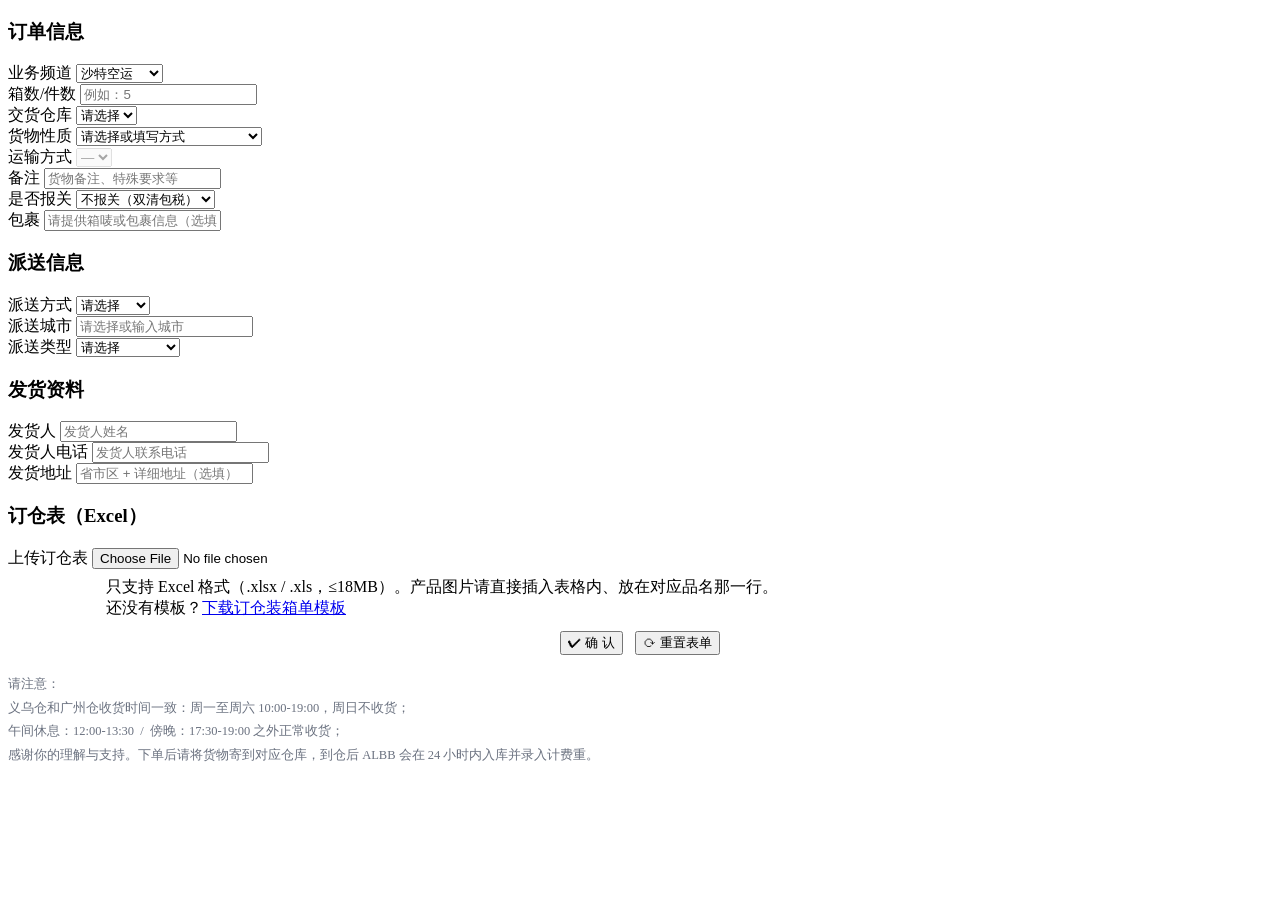
==== order/index.html @ 52ce6677 "Add files via upload" ====
<!DOCTYPE html>
<html lang="zh-CN">
<head>
  <meta charset="UTF-8" />
  <meta name="viewport" content="width=device-width, initial-scale=1.0" />
  <title>新建订单 · ALBB 客户下单系统</title>
  <link rel="stylesheet" href="css/style.css" />
</head>
<body>
  <div class="layout">
    <aside class="sidebar" id="sidebar"></aside>
    <div class="main">
      <div class="topbar" id="topbar"></div>
      <div class="content">
        <div class="card">
          <h3>订单信息</h3>
          <div class="form-grid">
            <div class="field">
              <label class="req">业务频道</label>
              <select id="channel">
                <option value="saudi-air">沙特空运</option>
                <option value="saudi-sea">沙特海运</option>
                <option value="uae-air">阿联酋空运</option>
                <option value="uae-sea">阿联酋海运</option>
              </select>
            </div>
            <div class="field">
              <label>箱数/件数</label>
              <input id="pieces" type="number" min="1" placeholder="例如：5" />
            </div>
            <div class="field">
              <label class="req">交货仓库</label>
              <select id="warehouse">
                <option value="">请选择</option>
                <option>义乌仓</option>
                <option>广州仓</option>
                <option>深圳仓</option>
              </select>
            </div>
            <div class="field">
              <label class="req">货物性质</label>
              <select id="goodsType">
                <option value="">请选择或填写方式</option>
                <option>普货</option>
                <option>普货带电</option>
                <option>敏感货（含牌/含磁/膏体等）</option>
                <option>大货/柜货</option>
              </select>
            </div>
            <div class="field">
              <label class="req">运输方式</label>
              <select id="transportMode" disabled>
                <option value="">—</option>
              </select>
            </div>
            <div class="field">
              <label>备注</label>
              <input id="remark" placeholder="货物备注、特殊要求等" />
            </div>
            <div class="field">
              <label class="req">是否报关</label>
              <select id="customs">
                <option value="否">不报关（双清包税）</option>
                <option value="是">需要报关退税</option>
              </select>
            </div>
            <div class="field">
              <label>包裹</label>
              <input id="parcelNote" placeholder="请提供箱唛或包裹信息（选填）" />
            </div>
          </div>
        </div>

        <div class="card">
          <h3>派送信息</h3>
          <div class="form-grid">
            <div class="field">
              <label class="req">派送方式</label>
              <select id="deliveryMode">
                <option value="">请选择</option>
                <option>快递派送</option>
                <option>卡车派送</option>
                <option>沙特自提</option>
              </select>
            </div>
            <div class="field">
              <label class="req">派送城市</label>
              <input id="deliveryCity" list="cityList" placeholder="请选择或输入城市" />
              <datalist id="cityList">
                <option>利雅得</option><option>吉达</option><option>达曼</option>
                <option>迪拜</option><option>阿布扎比</option><option>沙迦</option>
              </datalist>
            </div>
            <div class="field">
              <label>派送类型</label>
              <select id="deliveryType">
                <option value="">请选择</option>
                <option>派送到门</option>
                <option>派送到仓</option>
                <option>机场/港口自提</option>
              </select>
            </div>
          </div>
        </div>

        <div class="card">
          <h3>发货资料</h3>
          <div class="form-grid">
            <div class="field">
              <label class="req">发货人</label>
              <input id="senderName" placeholder="发货人姓名" />
            </div>
            <div class="field">
              <label class="req">发货人电话</label>
              <input id="senderPhone" placeholder="发货人联系电话" />
            </div>
            <div class="field" style="grid-column: 1 / -1">
              <label>发货地址</label>
              <input id="senderAddress" placeholder="省市区 + 详细地址（选填）" />
            </div>
          </div>
        </div>

        <div class="card">
          <h3>订仓表（Excel）</h3>
          <div class="field">
            <label>上传订仓表</label>
            <input type="file" id="packingFile" accept=".xlsx,.xls" />
          </div>
          <div class="hint" style="margin: 8px 0 12px 98px">
            只支持 Excel 格式（.xlsx / .xls，≤18MB）。产品图片请直接插入表格内、放在对应品名那一行。<br />
            还没有模板？<a href="订仓装箱单模板.xlsx" download>下载订仓装箱单模板</a>
          </div>
          <div id="fileList" style="margin-left: 98px; font-size: 12.5px; color: #6b7280; line-height: 1.9"></div>
        </div>

        <div class="card">
          <div style="display: flex; gap: 12px; justify-content: center">
            <button class="btn orange" id="btnSubmit">✔ 确 认</button>
            <button class="btn ghost" id="btnReset">⟳ 重置表单</button>
          </div>
          <p style="margin-top: 18px; font-size: 12.5px; color: #6b7280; line-height: 1.9">
            请注意：<br />
            义乌仓和广州仓收货时间一致：周一至周六 10:00-19:00，周日不收货；<br />
            午间休息：12:00-13:30 &nbsp;/&nbsp; 傍晚：17:30-19:00 之外正常收货；<br />
            感谢你的理解与支持。下单后请将货物寄到对应仓库，到仓后 ALBB 会在 24 小时内入库并录入计费重。
          </p>
        </div>
      </div>
    </div>
  </div>

  <script src="js/config.js"></script>
  <script src="js/common.js"></script>
  <script>
    const user = requireLogin();
    renderShell("new", "新建订单");

    // 频道联动运输方式
    const channelSel = document.getElementById("channel");
    const modeSel = document.getElementById("transportMode");
    function syncMode() {
      const v = channelSel.value;
      modeSel.innerHTML = `<option selected>${v.endsWith("-air") ? "空运" : "海运"}</option>`;
    }
    channelSel.addEventListener("change", syncMode);

    // URL 预选频道：index.html?channel=saudi-sea
    const q = new URLSearchParams(location.search).get("channel");
    if (q && CHANNELS.some((c) => c.key === q)) channelSel.value = q;
    syncMode();

    // 附件选择后即时预览（含压缩预估）
    const packingInput = document.getElementById("packingFile");
    packingInput.addEventListener("change", () => {
      const files = Array.from(packingInput.files || []);
      document.getElementById("fileList").innerHTML = files.length
        ? files
            .map(
              (f) =>
                `· ${esc(f.name)} <span style="color:${isImageFile(f) ? "#16a34a" : "#6b7280"}">${fmtSize(f.size)}${
                  isImageFile(f) ? "（提交时自动压缩）" : ""
                }</span>`
            )
            .join("<br />")
        : "";
    });

    document.getElementById("btnReset").addEventListener("click", () => location.reload());

    document.getElementById("btnSubmit").addEventListener("click", async () => {
      const need = [
        ["warehouse", "请选择交货仓库"],
        ["goodsType", "请选择货物性质"],
        ["deliveryMode", "请选择派送方式"],
        ["deliveryCity", "请填写派送城市"],
        ["senderName", "请填写发货人"],
        ["senderPhone", "请填写发货人电话"],
      ];
      for (const [id, msg] of need) {
        if (!document.getElementById(id).value.trim()) {
          toast(msg, "err");
          document.getElementById(id).focus();
          return;
        }
      }
      if (!Number(document.getElementById("pieces").value)) {
        toast("请填写箱数/件数", "err");
        return;
      }
      const btn = document.getElementById("btnSubmit");
      btn.disabled = true;
      btn.textContent = "提交中…";
      try {
        let attachments = [];
        const files = packingInput.files;
        if (files && files.length) {
          attachments = await uploadFiles(files, (msg) => {
            btn.textContent = msg;
          });
        }
        const data = await api("/api/orders", {
          method: "POST",
          body: {
            channel: channelSel.value,
            warehouse: document.getElementById("warehouse").value,
            customs: document.getElementById("customs").value,
            pieces: Number(document.getElementById("pieces").value),
            goodsType: document.getElementById("goodsType").value,
            parcelNote: document.getElementById("parcelNote").value,
            remark: document.getElementById("remark").value,
            deliveryMode: document.getElementById("deliveryMode").value,
            deliveryCity: document.getElementById("deliveryCity").value,
            deliveryType: document.getElementById("deliveryType").value,
            senderName: document.getElementById("senderName").value,
            senderPhone: document.getElementById("senderPhone").value,
            senderAddress: document.getElementById("senderAddress").value,
            attachments,
          },
        });
        toast(`下单成功！订单号 ${data.order.orderNo} · 唛头 ${data.order.markingNo}`, "ok");
        // 下单成功即可打印外箱唛头（10×10cm，每箱一张）
        if (confirm(
          `下单成功！\n订单号：${data.order.orderNo}\n唛头：${data.order.markingNo}\n箱数：${data.order.pieces} 件\n\n是否立即打印外箱唛头 LABEL（10×10cm，共 ${data.order.pieces} 张）？`
        )) {
          printLabels(data.order);
        }
        setTimeout(() => {
          location.href = "list.html?channel=" + data.order.channel + "&highlight=" + data.order.id;
        }, 1500);
      } catch (e) {
        toast(e.message, "err");
        btn.disabled = false;
        btn.textContent = "✔ 确 认";
      }
    });
  </script>
</body>
</html>
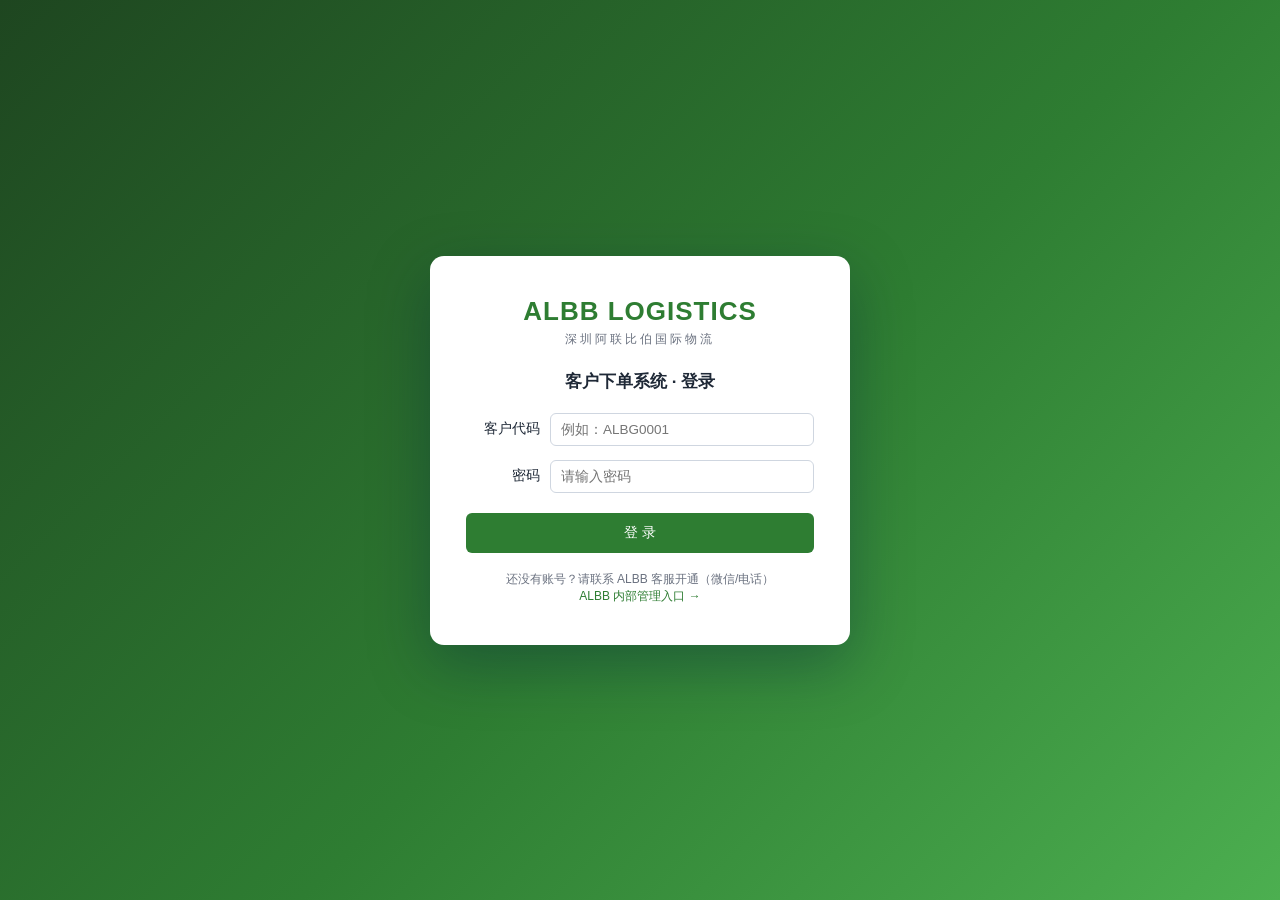
==== commit a7f2da02: "Add files via upload" ====
--- a/order/index.html
+++ b/order/index.html
@@ -16,7 +16,7 @@
           <h3>订单信息</h3>
           <div class="form-grid">
             <div class="field">
-              <label class="req">业务频道</label>
+              <label class="req">发货渠道</label>
               <select id="channel">
                 <option value="saudi-air">沙特空运</option>
                 <option value="saudi-sea">沙特海运</option>
@@ -25,22 +25,23 @@
               </select>
             </div>
             <div class="field">
-              <label>箱数/件数</label>
+              <label class="req">总箱数/总件数</label>
               <input id="pieces" type="number" min="1" placeholder="例如：5" />
             </div>
             <div class="field">
               <label class="req">交货仓库</label>
               <select id="warehouse">
                 <option value="">请选择</option>
-                <option>义乌仓</option>
-                <option>广州仓</option>
-                <option>深圳仓</option>
+                <option>东莞仓库</option>
+                <option>佛山仓库</option>
+                <option>义乌仓库</option>
+                <option>广州仓库</option>
               </select>
             </div>
             <div class="field">
               <label class="req">货物性质</label>
               <select id="goodsType">
-                <option value="">请选择或填写方式</option>
+                <option value="">请选择</option>
                 <option>普货</option>
                 <option>普货带电</option>
                 <option>敏感货（含牌/含磁/膏体等）</option>
@@ -54,19 +55,15 @@
               </select>
             </div>
             <div class="field">
-              <label>备注</label>
-              <input id="remark" placeholder="货物备注、特殊要求等" />
-            </div>
-            <div class="field">
               <label class="req">是否报关</label>
               <select id="customs">
                 <option value="否">不报关（双清包税）</option>
                 <option value="是">需要报关退税</option>
               </select>
             </div>
-            <div class="field">
-              <label>包裹</label>
-              <input id="parcelNote" placeholder="请提供箱唛或包裹信息（选填）" />
+            <div class="field" style="grid-column: 1 / -1">
+              <label>备注（选填）</label>
+              <input id="remark" placeholder="货物备注、特殊要求等" />
             </div>
           </div>
         </div>
@@ -78,9 +75,9 @@
               <label class="req">派送方式</label>
               <select id="deliveryMode">
                 <option value="">请选择</option>
-                <option>快递派送</option>
-                <option>卡车派送</option>
-                <option>沙特自提</option>
+                <option>亚马逊</option>
+                <option>Noon预约送仓</option>
+                <option>非平台仓</option>
               </select>
             </div>
             <div class="field">
@@ -92,32 +89,35 @@
               </datalist>
             </div>
             <div class="field">
-              <label>派送类型</label>
+              <label class="req">派送类型</label>
               <select id="deliveryType">
                 <option value="">请选择</option>
-                <option>派送到门</option>
-                <option>派送到仓</option>
-                <option>机场/港口自提</option>
-              </select>
-            </div>
-          </div>
-        </div>
-
-        <div class="card">
-          <h3>发货资料</h3>
-          <div class="form-grid">
-            <div class="field">
-              <label class="req">发货人</label>
-              <input id="senderName" placeholder="发货人姓名" />
-            </div>
-            <div class="field">
-              <label class="req">发货人电话</label>
-              <input id="senderPhone" placeholder="发货人联系电话" />
-            </div>
-            <div class="field" style="grid-column: 1 / -1">
-              <label>发货地址</label>
-              <input id="senderAddress" placeholder="省市区 + 详细地址（选填）" />
-            </div>
+                <option>直接派送</option>
+                <option>等通知派送</option>
+              </select>
+            </div>
+            <div class="field" id="fieldFbaWh" style="display:none">
+              <label class="req">Amazon W/H（FBA仓库号）</label>
+              <input id="amazonWh" placeholder="例如：LAX9" />
+            </div>
+            <div class="field" id="fieldFbaRef" style="display:none">
+              <label class="req">Amazon Reference (PO-Nr)（亚马逊参考号ID）*PO LIST</label>
+              <input id="amazonRef" placeholder="亚马逊参考号 ID" />
+            </div>
+            <div class="field" id="fieldDeliveryAddr" style="display:none; grid-column: 1 / -1">
+              <label class="req">派送地址</label>
+              <textarea id="deliveryAddress" rows="2" placeholder="详细地址 + 联系人 + 联系方式"></textarea>
+            </div>
+            <div class="field" id="fieldShortAddr" style="display:none">
+              <label class="req">短地址</label>
+              <input id="shortAddress" placeholder="短地址" />
+            </div>
+          </div>
+          <!-- 亚马逊：FBA 箱唛行 -->
+          <div id="fbaSection" style="display:none; margin-top: 14px">
+            <p style="font-size: 13px; font-weight: 600; color: #1e4620; margin-bottom: 8px">FBA 箱唛信息（每行一个 FBA，*PRO）</p>
+            <div id="fbaRows"></div>
+            <button type="button" class="btn ghost" id="btnAddFba" style="margin-top: 8px">＋ 增加一行</button>
           </div>
         </div>
 
@@ -139,11 +139,8 @@
             <button class="btn orange" id="btnSubmit">✔ 确 认</button>
             <button class="btn ghost" id="btnReset">⟳ 重置表单</button>
           </div>
-          <p style="margin-top: 18px; font-size: 12.5px; color: #6b7280; line-height: 1.9">
-            请注意：<br />
-            义乌仓和广州仓收货时间一致：周一至周六 10:00-19:00，周日不收货；<br />
-            午间休息：12:00-13:30 &nbsp;/&nbsp; 傍晚：17:30-19:00 之外正常收货；<br />
-            感谢你的理解与支持。下单后请将货物寄到对应仓库，到仓后 ALBB 会在 24 小时内入库并录入计费重。
+          <p style="margin-top: 14px; font-size: 12.5px; color: #6b7280; text-align: center">
+            除「备注」外均为必填项。下单后请将货物寄到对应仓库，到仓后 ALBB 会在 24 小时内入库并录入计费重。
           </p>
         </div>
       </div>
@@ -162,8 +159,51 @@
     function syncMode() {
       const v = channelSel.value;
       modeSel.innerHTML = `<option selected>${v.endsWith("-air") ? "空运" : "海运"}</option>`;
+      syncDeliveryUI(); // 沙特渠道才显示"短地址"
     }
     channelSel.addEventListener("change", syncMode);
+
+    // ---------- 派送方式联动 ----------
+    const modeSelD = document.getElementById("deliveryMode");
+    const fbaSection = document.getElementById("fbaSection");
+    const fieldFbaRef = document.getElementById("fieldFbaRef");
+    const fieldFbaWh = document.getElementById("fieldFbaWh");
+    const fieldAddr = document.getElementById("fieldDeliveryAddr");
+    const fieldShort = document.getElementById("fieldShortAddr");
+
+    function syncDeliveryUI() {
+      const m = modeSelD.value;
+      const isAmazon = m === "亚马逊";
+      const isNonPlatform = m === "非平台仓";
+      const isSaudi = channelSel.value.startsWith("saudi");
+      fbaSection.style.display = isAmazon ? "block" : "none";
+      fieldFbaRef.style.display = isAmazon ? "" : "none";
+      fieldFbaWh.style.display = isAmazon ? "" : "none";
+      fieldAddr.style.display = isNonPlatform ? "" : "none";
+      fieldShort.style.display = isNonPlatform && isSaudi ? "" : "none";
+    }
+    modeSelD.addEventListener("change", syncDeliveryUI);
+
+    // ---------- FBA 行（FBA# + 上传箱唛 + 箱数，可增删） ----------
+    const fbaRows = document.getElementById("fbaRows");
+    function addFbaRow() {
+      const div = document.createElement("div");
+      div.className = "fba-row";
+      div.style.cssText =
+        "display:grid;grid-template-columns:1.4fr 1.6fr 0.6fr 38px;gap:8px;align-items:center;margin-bottom:8px";
+      div.innerHTML = `
+        <input class="fba-no" placeholder="FBA Number（FBA箱唛）*PRO" />
+        <input class="fba-file" type="file" accept=".pdf,.png,.jpg,.jpeg" title="上传亚马逊箱唛" />
+        <input class="fba-boxes" type="number" min="1" placeholder="箱数" />
+        <button type="button" class="btn ghost fba-del" style="padding:4px 8px;color:#dc2626">－</button>`;
+      div.querySelector(".fba-del").addEventListener("click", () => {
+        if (fbaRows.children.length > 1) div.remove();
+        else toast("至少保留一行", "err");
+      });
+      fbaRows.appendChild(div);
+    }
+    document.getElementById("btnAddFba").addEventListener("click", addFbaRow);
+    addFbaRow();
 
     // URL 预选频道：index.html?channel=saudi-sea
     const q = new URLSearchParams(location.search).get("channel");
@@ -188,26 +228,69 @@
 
     document.getElementById("btnReset").addEventListener("click", () => location.reload());
 
-    document.getElementById("btnSubmit").addEventListener("click", async () => {
-      const need = [
+    // ---------- 必填校验：除「备注」外全部必填 ----------
+    function validate() {
+      const must = [
+        ["channel", "请选择发货渠道"],
+        ["pieces", "请填写总箱数/总件数"],
         ["warehouse", "请选择交货仓库"],
         ["goodsType", "请选择货物性质"],
+        ["customs", "请选择是否报关"],
         ["deliveryMode", "请选择派送方式"],
         ["deliveryCity", "请填写派送城市"],
-        ["senderName", "请填写发货人"],
-        ["senderPhone", "请填写发货人电话"],
+        ["deliveryType", "请选择派送类型"],
       ];
-      for (const [id, msg] of need) {
-        if (!document.getElementById(id).value.trim()) {
+      for (const [id, msg] of must) {
+        const el = document.getElementById(id);
+        if (!el || !el.value.trim()) {
           toast(msg, "err");
-          document.getElementById(id).focus();
-          return;
+          el && el.focus();
+          return false;
         }
       }
       if (!Number(document.getElementById("pieces").value)) {
-        toast("请填写箱数/件数", "err");
-        return;
-      }
+        toast("总箱数/总件数请填写大于 0 的数字", "err");
+        return false;
+      }
+      const m = modeSelD.value;
+      if (m === "亚马逊") {
+        if (!document.getElementById("amazonRef").value.trim()) {
+          toast("请填写 Amazon Reference (PO-Nr)", "err");
+          return false;
+        }
+        if (!document.getElementById("amazonWh").value.trim()) {
+          toast("请填写 Amazon W/H（FBA仓库号）", "err");
+          return false;
+        }
+        const rows = Array.from(fbaRows.querySelectorAll(".fba-row"));
+        for (let i = 0; i < rows.length; i++) {
+          const no = rows[i].querySelector(".fba-no").value.trim();
+          const boxes = Number(rows[i].querySelector(".fba-boxes").value);
+          const file = rows[i].querySelector(".fba-file").files[0];
+          if (!no) { toast(`第 ${i + 1} 行：请填写 FBA Number`, "err"); return false; }
+          if (!boxes || boxes < 1) { toast(`第 ${i + 1} 行：请填写箱数`, "err"); return false; }
+          if (!file) { toast(`第 ${i + 1} 行：请上传亚马逊箱唛文件`, "err"); return false; }
+        }
+      }
+      if (m === "非平台仓") {
+        if (!document.getElementById("deliveryAddress").value.trim()) {
+          toast("请填写派送地址（详细地址+联系人+联系方式）", "err");
+          return false;
+        }
+        if (fieldShort.style.display !== "none" && !document.getElementById("shortAddress").value.trim()) {
+          toast("请填写短地址", "err");
+          return false;
+        }
+      }
+      if (!packingInput.files || !packingInput.files.length) {
+        toast("请上传订仓表（Excel）", "err");
+        return false;
+      }
+      return true;
+    }
+
+    document.getElementById("btnSubmit").addEventListener("click", async () => {
+      if (!validate()) return;
       const btn = document.getElementById("btnSubmit");
       btn.disabled = true;
       btn.textContent = "提交中…";
@@ -219,6 +302,22 @@
             btn.textContent = msg;
           });
         }
+        // 亚马逊：上传每行箱唛文件
+        let fbaRowsData = [];
+        if (modeSelD.value === "亚马逊") {
+          const rows = Array.from(fbaRows.querySelectorAll(".fba-row"));
+          for (let i = 0; i < rows.length; i++) {
+            const f = rows[i].querySelector(".fba-file").files[0];
+            btn.textContent = `上传箱唛（${i + 1}/${rows.length}）…`;
+            const up = await uploadOne(f);
+            fbaRowsData.push({
+              fbaNo: rows[i].querySelector(".fba-no").value.trim(),
+              boxes: Number(rows[i].querySelector(".fba-boxes").value),
+              fileKey: up.key,
+              fileName: up.name,
+            });
+          }
+        }
         const data = await api("/api/orders", {
           method: "POST",
           body: {
@@ -227,14 +326,15 @@
             customs: document.getElementById("customs").value,
             pieces: Number(document.getElementById("pieces").value),
             goodsType: document.getElementById("goodsType").value,
-            parcelNote: document.getElementById("parcelNote").value,
             remark: document.getElementById("remark").value,
-            deliveryMode: document.getElementById("deliveryMode").value,
+            deliveryMode: modeSelD.value,
             deliveryCity: document.getElementById("deliveryCity").value,
             deliveryType: document.getElementById("deliveryType").value,
-            senderName: document.getElementById("senderName").value,
-            senderPhone: document.getElementById("senderPhone").value,
-            senderAddress: document.getElementById("senderAddress").value,
+            deliveryAddress: document.getElementById("deliveryAddress").value,
+            shortAddress: document.getElementById("shortAddress").value,
+            amazonRef: document.getElementById("amazonRef").value,
+            amazonWh: document.getElementById("amazonWh").value,
+            fbaRows: fbaRowsData,
             attachments,
           },
         });
--- a/order/css/style.css
+++ b/order/css/style.css
@@ -0,0 +1,359 @@
+/* ============================================================
+   ALBB 客户下单系统 · 全站样式
+   色系与公司官网 www.alibaba-log.com 保持一致（绿色系 + 暖橙点缀）
+   ============================================================ */
+
+:root {
+  --albb-blue: #2e7d32;        /* 主色：官网深绿 */
+  --albb-blue-dark: #1e4620;   /* 深绿（标题/按钮 hover） */
+  --albb-blue-light: #e8f5e9;  /* 浅绿底 */
+  --albb-green: #4caf50;       /* 官网亮绿 */
+  --albb-orange: #ffb347;      /* 官网暖橙（强调/按钮） */
+  --bg: #f4f7f4;
+  --card: #ffffff;
+  --border: #e1e8e1;
+  --text: #1f2937;
+  --text-sub: #6b7280;
+  --green: #16a34a;
+  --red: #dc2626;
+  --radius: 10px;
+}
+
+* { box-sizing: border-box; margin: 0; padding: 0; }
+
+body {
+  font-family: "Segoe UI", "Microsoft YaHei", "PingFang SC", sans-serif;
+  background: var(--bg);
+  color: var(--text);
+  font-size: 14px;
+}
+
+/* ---------- 登录页 ---------- */
+.login-wrap {
+  min-height: 100vh;
+  display: flex;
+  align-items: center;
+  justify-content: center;
+  background: linear-gradient(135deg, #1e4620 0%, #2e7d32 55%, #4caf50 100%);
+  padding: 20px;
+}
+.login-card {
+  background: #fff;
+  width: 420px;
+  max-width: 100%;
+  border-radius: 14px;
+  padding: 40px 36px;
+  box-shadow: 0 20px 60px rgba(0, 30, 60, 0.35);
+}
+.login-logo { text-align: center; margin-bottom: 8px; }
+.login-logo .brand {
+  font-size: 26px;
+  font-weight: 800;
+  color: var(--albb-blue);
+  letter-spacing: 1px;
+}
+.login-logo .sub {
+  font-size: 12px;
+  color: var(--text-sub);
+  margin-top: 4px;
+  letter-spacing: 3px;
+}
+.login-card h1 {
+  font-size: 17px;
+  text-align: center;
+  margin: 22px 0 20px;
+  color: var(--text);
+}
+.login-foot {
+  margin-top: 18px;
+  text-align: center;
+  font-size: 12px;
+  color: var(--text-sub);
+}
+.login-foot a { color: var(--albb-blue); text-decoration: none; }
+
+/* ---------- 布局：侧边栏 ---------- */
+.layout { display: flex; min-height: 100vh; }
+.sidebar {
+  width: 210px;
+  background: #fff;
+  border-right: 1px solid var(--border);
+  flex-shrink: 0;
+  display: flex;
+  flex-direction: column;
+}
+.sidebar .side-logo {
+  padding: 18px 16px;
+  border-bottom: 1px solid var(--border);
+}
+.sidebar .side-logo .brand {
+  color: var(--albb-blue);
+  font-weight: 800;
+  font-size: 17px;
+}
+.sidebar .side-logo .sub { font-size: 10px; color: var(--text-sub); letter-spacing: 2px; }
+.side-group {
+  padding: 12px 16px 4px;
+  font-size: 12px;
+  color: var(--text-sub);
+  display: flex;
+  align-items: center;
+  gap: 6px;
+}
+.side-group.bar {
+  background: var(--albb-blue);
+  color: #fff;
+  padding: 10px 16px;
+  font-size: 13px;
+}
+.side-link {
+  display: flex;
+  align-items: center;
+  gap: 9px;
+  padding: 10px 16px 10px 22px;
+  color: var(--text);
+  text-decoration: none;
+  font-size: 13.5px;
+  border-left: 3px solid transparent;
+}
+.side-link:hover { background: var(--albb-blue-light); }
+.side-link.active {
+  color: var(--albb-orange);
+  border-left-color: var(--albb-orange);
+  background: #fffaf0;
+  font-weight: 600;
+}
+.side-link .ico { width: 16px; text-align: center; }
+.sidebar .side-bottom { margin-top: auto; padding: 14px 16px; font-size: 11px; color: var(--text-sub); }
+
+.main { flex: 1; display: flex; flex-direction: column; min-width: 0; }
+.topbar {
+  height: 52px;
+  background: #fff;
+  border-bottom: 1px solid var(--border);
+  display: flex;
+  align-items: center;
+  justify-content: space-between;
+  padding: 0 22px;
+}
+.topbar .page-title { font-size: 15px; font-weight: 700; }
+.topbar .user-box { display: flex; align-items: center; gap: 12px; font-size: 13px; color: var(--text-sub); }
+.topbar .user-box b { color: var(--albb-blue); }
+.content { padding: 20px 22px; flex: 1; }
+
+/* ---------- 通用组件 ---------- */
+.card {
+  background: var(--card);
+  border: 1px solid var(--border);
+  border-radius: var(--radius);
+  padding: 18px 20px;
+  margin-bottom: 16px;
+}
+.card h3 {
+  font-size: 14.5px;
+  margin-bottom: 14px;
+  padding-left: 9px;
+  border-left: 4px solid var(--albb-blue);
+  line-height: 1.2;
+}
+.btn {
+  display: inline-flex;
+  align-items: center;
+  gap: 6px;
+  border: none;
+  border-radius: 6px;
+  padding: 9px 20px;
+  font-size: 13.5px;
+  cursor: pointer;
+  background: var(--albb-blue);
+  color: #fff;
+  transition: background 0.15s;
+}
+.btn:hover { background: var(--albb-blue-dark); }
+.btn.orange { background: var(--albb-orange); }
+.btn.orange:hover { background: #e09612; }
+.btn.ghost {
+  background: #fff;
+  color: var(--albb-blue);
+  border: 1px solid var(--albb-blue);
+}
+.btn.ghost:hover { background: var(--albb-blue-light); }
+.btn.sm { padding: 5px 12px; font-size: 12.5px; }
+.btn.danger { background: var(--red); }
+.btn:disabled { opacity: 0.5; cursor: not-allowed; }
+
+.form-grid {
+  display: grid;
+  grid-template-columns: 1fr 1fr;
+  gap: 14px 40px;
+}
+.field { display: flex; align-items: center; gap: 10px; }
+.field label {
+  width: 88px;
+  text-align: right;
+  color: var(--text);
+  flex-shrink: 0;
+  font-size: 13.5px;
+}
+.field label.req::before { content: "* "; color: var(--red); }
+.field input, .field select, .field textarea {
+  flex: 1;
+  border: 1px solid #cfd6e0;
+  border-radius: 6px;
+  padding: 8px 10px;
+  font-size: 13.5px;
+  font-family: inherit;
+  outline: none;
+  min-width: 0;
+}
+.field input:focus, .field select:focus, .field textarea:focus {
+  border-color: var(--albb-blue);
+  box-shadow: 0 0 0 2px rgba(0, 91, 172, 0.12);
+}
+.field input[readonly] { background: #f3f4f6; color: var(--text-sub); }
+.hint { font-size: 12px; color: var(--albb-blue); margin-top: 4px; }
+.warn-text { color: var(--red); font-size: 12px; }
+
+/* ---------- 表格 ---------- */
+.table-wrap { overflow-x: auto; }
+table.grid {
+  width: 100%;
+  border-collapse: collapse;
+  font-size: 13px;
+  background: #fff;
+}
+table.grid th, table.grid td {
+  border-bottom: 1px solid var(--border);
+  padding: 9px 10px;
+  text-align: left;
+  white-space: nowrap;
+}
+table.grid th {
+  background: #f8fafc;
+  color: var(--text-sub);
+  font-weight: 600;
+  font-size: 12.5px;
+}
+table.grid tr:hover td { background: #f6f9fd; }
+.badge {
+  display: inline-block;
+  background: var(--albb-blue);
+  color: #fff;
+  border-radius: 4px;
+  padding: 2px 8px;
+  font-size: 12px;
+  font-weight: 600;
+}
+.badge.gray { background: #9ca3af; }
+.badge.green { background: var(--green); }
+.badge.orange { background: var(--albb-orange); }
+.status-pill {
+  display: inline-block;
+  padding: 2px 10px;
+  border-radius: 20px;
+  font-size: 12px;
+  background: #eef2f7;
+  color: var(--text-sub);
+}
+.status-pill.s-待入仓 { background: #fef3c7; color: #92400e; }
+.status-pill.s-已入库 { background: #dbeafe; color: #1e40af; }
+.status-pill.s-已出仓 { background: #e0e7ff; color: #4338ca; }
+.status-pill.s-派送中 { background: #cffafe; color: #0e7490; }
+.status-pill.s-派送完成, .status-pill.s-客户已接收 { background: #dcfce7; color: #166534; }
+
+/* ---------- 标签页 ---------- */
+.tabs { display: flex; gap: 8px; flex-wrap: wrap; margin-bottom: 14px; }
+.tab {
+  padding: 6px 16px;
+  border-radius: 6px;
+  border: 1px solid var(--border);
+  background: #fff;
+  font-size: 13px;
+  cursor: pointer;
+  color: var(--text);
+  text-decoration: none;
+}
+.tab.active { background: var(--albb-blue); border-color: var(--albb-blue); color: #fff; font-weight: 600; }
+
+/* ---------- 筛选条 ---------- */
+.filters { display: flex; gap: 10px; flex-wrap: wrap; align-items: center; margin-bottom: 14px; }
+.filters input, .filters select {
+  border: 1px solid #cfd6e0;
+  border-radius: 6px;
+  padding: 7px 10px;
+  font-size: 13px;
+  outline: none;
+}
+.filters input:focus, .filters select:focus { border-color: var(--albb-blue); }
+
+/* ---------- 弹窗 ---------- */
+.modal-mask {
+  position: fixed;
+  inset: 0;
+  background: rgba(15, 23, 42, 0.45);
+  display: flex;
+  align-items: center;
+  justify-content: center;
+  z-index: 100;
+  padding: 20px;
+}
+.modal {
+  background: #fff;
+  border-radius: 12px;
+  width: 680px;
+  max-width: 100%;
+  max-height: 90vh;
+  overflow-y: auto;
+  padding: 22px 24px;
+}
+.modal h3 { margin-bottom: 16px; font-size: 16px; }
+.modal .form-grid { grid-template-columns: 1fr 1fr; }
+.modal-foot { display: flex; justify-content: flex-end; gap: 10px; margin-top: 18px; }
+
+/* ---------- 提示 ---------- */
+.toast {
+  position: fixed;
+  top: 18px;
+  left: 50%;
+  transform: translateX(-50%);
+  background: #1f2937;
+  color: #fff;
+  padding: 10px 22px;
+  border-radius: 8px;
+  font-size: 13.5px;
+  z-index: 200;
+  box-shadow: 0 8px 24px rgba(0, 0, 0, 0.25);
+}
+.toast.ok { background: var(--green); }
+.toast.err { background: var(--red); }
+.empty-tip { text-align: center; color: var(--text-sub); padding: 40px 0; font-size: 13px; }
+
+/* ---------- 轨迹时间线 ---------- */
+.timeline { list-style: none; }
+.timeline li {
+  position: relative;
+  padding: 0 0 16px 22px;
+  border-left: 2px solid var(--border);
+  margin-left: 6px;
+}
+.timeline li:last-child { border-left-color: transparent; }
+.timeline li::before {
+  content: "";
+  position: absolute;
+  left: -6px;
+  top: 3px;
+  width: 10px;
+  height: 10px;
+  border-radius: 50%;
+  background: var(--albb-blue);
+}
+.timeline .t-time { font-size: 12px; color: var(--text-sub); }
+.timeline .t-status { font-size: 13.5px; margin-top: 2px; }
+
+@media (max-width: 760px) {
+  .layout { flex-direction: column; }
+  .sidebar { width: 100%; flex-direction: row; flex-wrap: wrap; }
+  .side-group, .side-link { padding: 8px 10px; }
+  .form-grid { grid-template-columns: 1fr; }
+  .field label { width: 74px; }
+}
